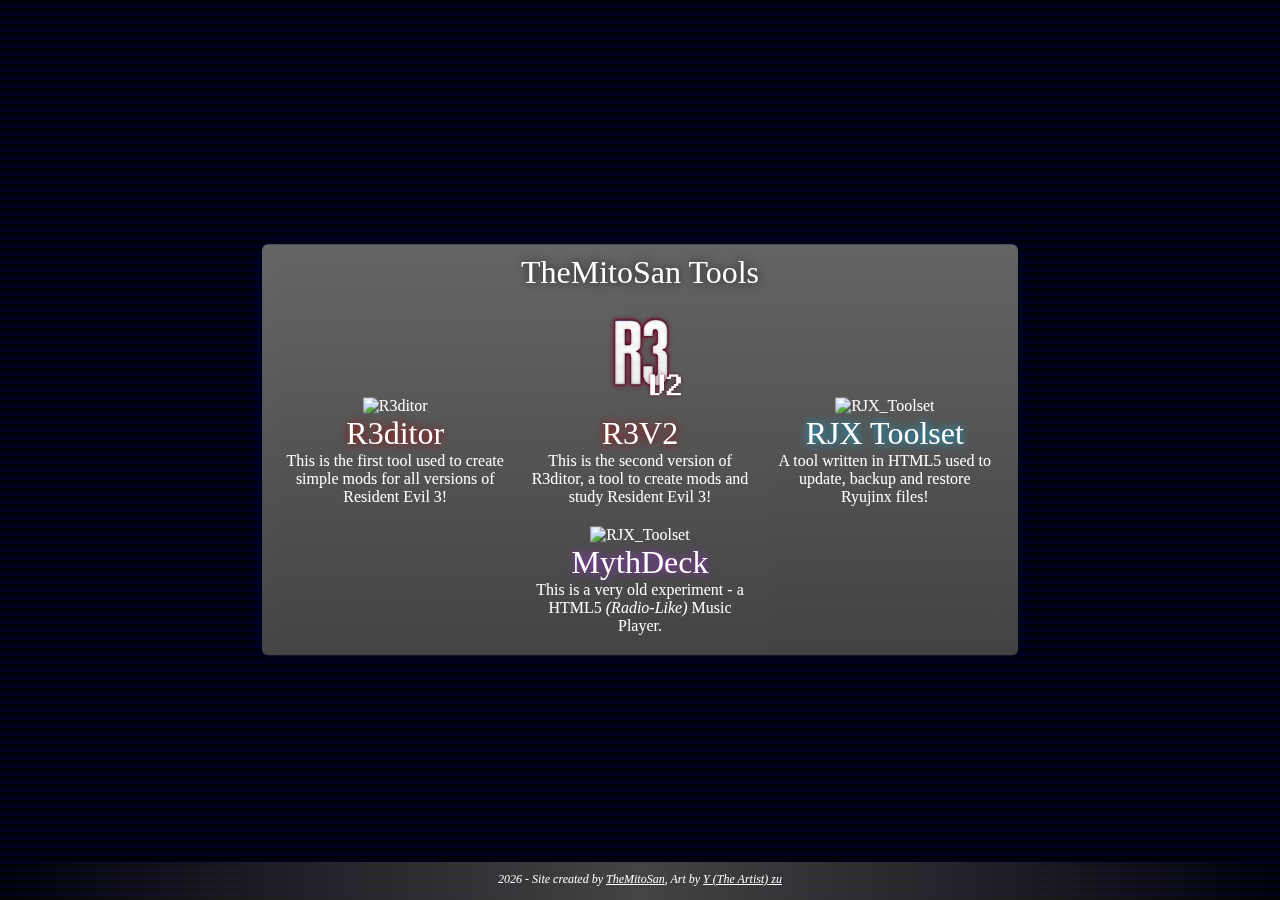
==== index.html @ cae1da08 "Initial commit" ====
<!-- Hällò -->
<!DOCTYPE html>
<html>
	<head>
		<meta charset="utf-8">
		<title>TMS Tools</title>
		<link rel="icon" type="image/png" href="assets\img\icon.png"/>
		<link rel="icon" type="image/ico" href="assets\img\icon.ico"/>
		<!-- Meta Tags -->
		<meta name="author" content="TheMitoSan">
		<meta name="google" content="notranslate">
		<meta name="twitter:card" content="summary"/>
		<meta name="robots" content="noindex, nofollow">
		<meta name="twitter:site" content="@TheMitoSan">
		<meta property="og:image" content="img/icon.png">
		<meta property="og:site_name" content="TMS Tools">
		<meta name="twitter:creator" content="@TheMitoSan">
		<meta property="og:image:type" content="image/png">
		<meta property="og:title" content="TheMitoSan Tools">
		<meta property="og:url" content="https://themitosan.github.io/"/>
		<meta name="description" content="Hello my sweeties! I'm TheMitoSan and this is where you can find my real work <3">
		<meta property="og:description" content="Hello my sweeties! I'm TheMitoSan and this is where you can find my real work <3"/>
		<meta name="keywords" content="Resident Evil 3, R3V2, R3, R3ditor V2, R3ditor, Classic, RE3, Resident Evil, Modding, Mod, Tool, RDT, SCD, MSG, RID, JavaScript, JS, PC, TMS, TheMitoSan, RJX, Toolset, MythDeck, GitHub">
		<!-- Modules -->
		<link rel="stylesheet" type="text/css" href="assets\css\style.css">
		<script type="text/javascript" src="assets\js\external\jquery-3.4.1.min.js"></script>
		<script type="text/javascript" src="assets\js\main.js"></script>
	</head>
	<body>
		<div id="HTML_CANVAS" class="HTML_CANVAS">
			<div id="MENU_CENTER" class="CENTER_DIV none">
				<div class="DIV_TOOLS_BG" id="DIV_TOOLS_BG"></div>
				<div class="LBL_MAJOR_TITLE">TheMitoSan Tools</div>
				<a href="https://github.com/themitosan/R3ditor" target="_blank">
					<div class="DIV_TOOL">
						<img src="https://raw.githubusercontent.com/themitosan/R3ditor/master/App/Img/logo.png" class="IMG_TOOL" draggable="false" alt="R3ditor">
						<div class="LBL_TITLE LBL_CENTER LBL_COLOR_0">R3ditor</div>
						This is the first tool used to create simple mods for all versions of Resident Evil 3!
					</div>
				</a>
				<a onclick="TMS_SHOW_R3V2();">
					<div class="DIV_TOOL">
						<img src="assets/img/R3V2.png" class="IMG_TOOL" draggable="false" alt="R3ditor_V2">
						<div class="LBL_TITLE LBL_CENTER LBL_COLOR_0">R3V2</div>
						This is the second version of R3ditor, a tool to create mods and study Resident Evil 3!
					</div>
				</a>
				<a href="https://github.com/themitosan/RJX_Toolset" target="_blank">
					<div class="DIV_TOOL">
						<img src="https://raw.githubusercontent.com/themitosan/RJX_Toolset/master/App/img/logo.png" class="IMG_TOOL" draggable="false" alt="RJX_Toolset">
						<div class="LBL_TITLE LBL_CENTER LBL_COLOR_1">RJX Toolset</div>
						A tool written in HTML5 used to update, backup and restore Ryujinx files!
					</div>
				</a>
				<a href="https://github.com/themitosan/MythDeck" target="_blank">
					<div class="DIV_TOOL">
						<img src="https://raw.githubusercontent.com/themitosan/MythDeck/master/App/img/logo.png" class="IMG_TOOL" draggable="false" alt="RJX_Toolset">
						<div class="LBL_TITLE LBL_CENTER LBL_COLOR_2">MythDeck</div>
						This is a very old experiment - a HTML5 <i>(Radio-Like)</i> Music Player.
					</div>
				</a>
			</div>
			<div id="MENU_R3V2" class="CENTER_DIV none">
				<img src="assets/img/R3V2.png" class="IMG_TOOL" draggable="false" alt="R3V2"><br>
				<font class="LBL_MAJOR_TITLE">R3ditor V2 (Aka. R3V2)</font><br>
				This is a <u>early-alpha</u> remake of R3ditor OG - A HTML5 / JS / NW experiment created to edit Resident Evil 3 OG!<br>
				For now you can decompile the game, open maps, edit SCD scripts, messages and cameras.<br><br>
				Some features (Like RE3SET and SAV Editor) are <u>still</u> missing, but they will be implemented later.<br>
				You can test the tool online - but to use all features, it's recommended you download the local version!<br><br>
				<input type="button" id="BTN_WEB" class="BUTTON_BASE" value="Try web version [ALPHA]" title="Click here to test alpha version on your browser" onclick="TMS_RUN_R3V2();">
				<input type="button" id="BTN_WEB" class="BUTTON_BASE" value="View Source on GitHub" title="Click here to open R3V2 GitHub page!" onclick="TMS_RUN_R3V2_GITHUB();"><br>
				Version: 
				<select class="R3V2_DOWN_VERSION" id="R3V2_DOWN_VERSION">
					<option value="0">Windows x64 - Normal [MediaFire]</option>
					<option value="1">Windows x64 - Debug [MediaFire]</option>
					<option value="2">Windows x86 - Normal [MediaFire]</option>
					<option value="3">Windows x86 - Debug [MediaFire]</option>
				</select> 
				<input type="button" id="BTN_DOWN" class="BUTTON_BASE BTN_DOWN" value="Download" title="Click here to continue" onclick="TMS_DOWNLOAD_R3V2();">
			</div>
			<div class="DIV_DISCORD_R3V2" id="DIV_DISCORD_R3V2">
				<iframe src="https://discord.com/widget?id=686340740904648714&theme=dark" width="350" height="500" allowtransparency="true" frameborder="0" sandbox="allow-popups allow-popups-to-escape-sandbox allow-same-origin allow-scripts"></iframe>
			</div>
			<div id="MENU_BOTTOM" class="MENU_BOTTOM none">
				<font id="LBL_YEAR">2022</font> - Site created by <a href="https://twitter.com/themitosan" title="Don't be afraid, sweetie ;)" class="aboutLink" target="_blank">TheMitoSan</a>, Art by <a class="aboutLink" href="https://twitter.com/artist_zu" title="An follow will not hurt :D" target="_blank">Y (The Artist) zu</a>
			</div>
		</div>
	</body>
</html>
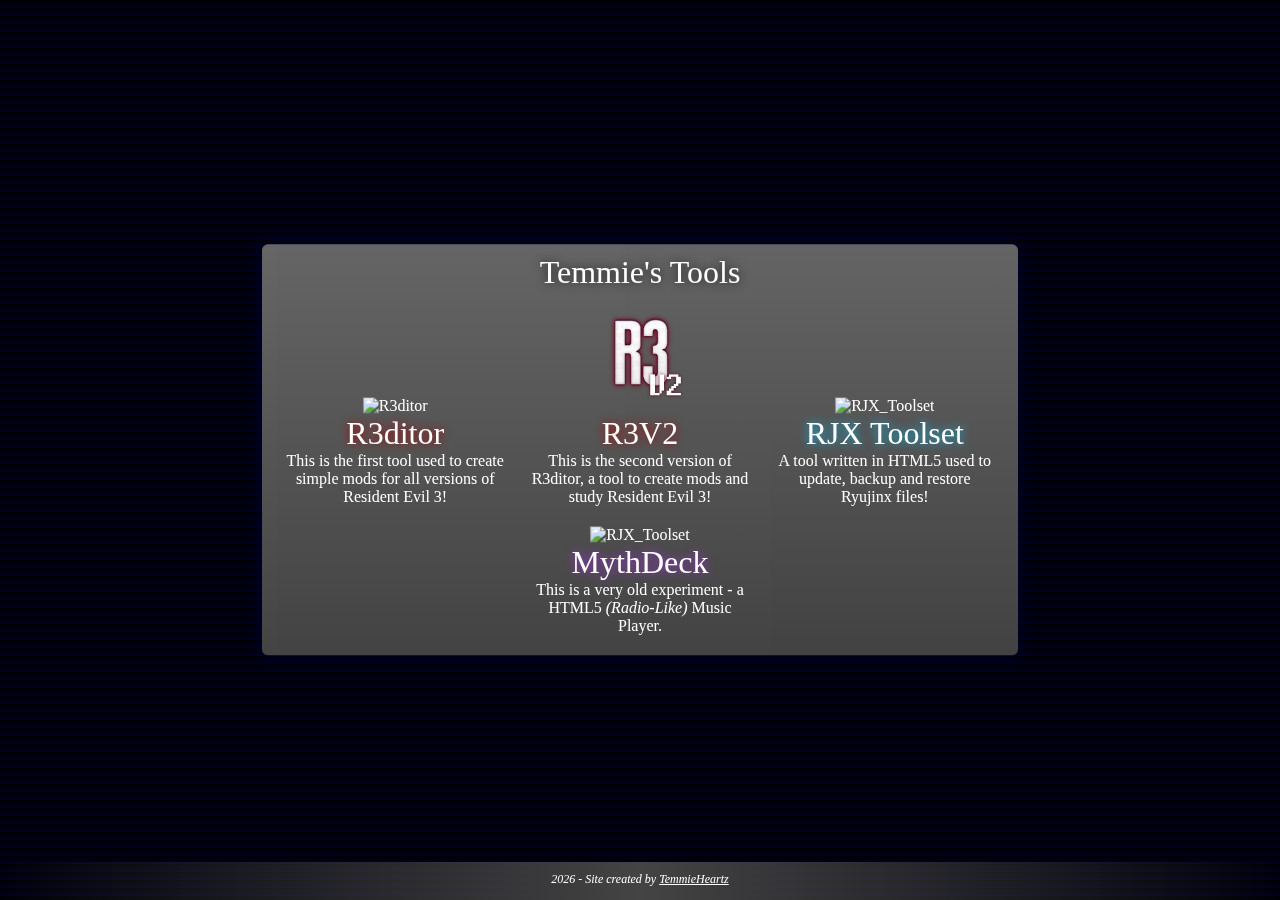
==== commit 48e7e153: "Update" ====
--- a/index.html
+++ b/index.html
@@ -30,7 +30,7 @@
 		<div id="HTML_CANVAS" class="HTML_CANVAS">
 			<div id="MENU_CENTER" class="CENTER_DIV none">
 				<div class="DIV_TOOLS_BG" id="DIV_TOOLS_BG"></div>
-				<div class="LBL_MAJOR_TITLE">TheMitoSan Tools</div>
+				<div class="LBL_MAJOR_TITLE">Temmie's Tools</div>
 				<a href="https://github.com/themitosan/R3ditor" target="_blank">
 					<div class="DIV_TOOL">
 						<img src="https://raw.githubusercontent.com/themitosan/R3ditor/master/App/Img/logo.png" class="IMG_TOOL" draggable="false" alt="R3ditor">
@@ -82,7 +82,7 @@
 				<iframe src="https://discord.com/widget?id=686340740904648714&theme=dark" width="350" height="500" allowtransparency="true" frameborder="0" sandbox="allow-popups allow-popups-to-escape-sandbox allow-same-origin allow-scripts"></iframe>
 			</div>
 			<div id="MENU_BOTTOM" class="MENU_BOTTOM none">
-				<font id="LBL_YEAR">2022</font> - Site created by <a href="https://twitter.com/themitosan" title="Don't be afraid, sweetie ;)" class="aboutLink" target="_blank">TheMitoSan</a>, Art by <a class="aboutLink" href="https://twitter.com/artist_zu" title="An follow will not hurt :D" target="_blank">Y (The Artist) zu</a>
+				<font id="LBL_YEAR">2023</font> - Site created by <a href="https://twitter.com/temmieheartz" title="Don't be afraid, sweetie ;)" class="aboutLink" target="_blank">TemmieHeartz</a>
 			</div>
 		</div>
 	</body>
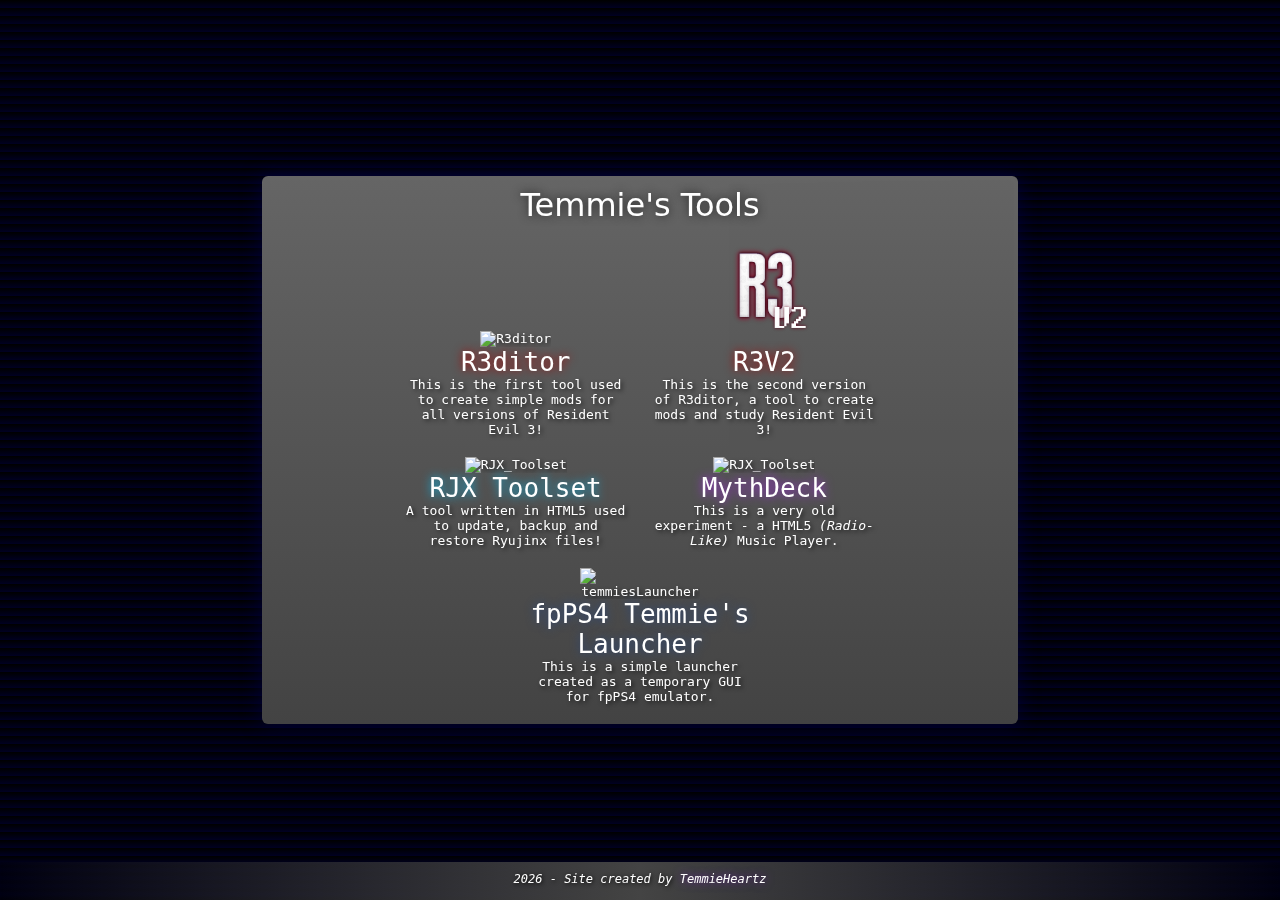
==== commit f6059689: "Add temmie\'s launcher" ====
--- a/index.html
+++ b/index.html
@@ -3,24 +3,25 @@
 <html>
 	<head>
 		<meta charset="utf-8">
-		<title>TMS Tools</title>
+		<title>TemmieHeartz Tools</title>
 		<link rel="icon" type="image/png" href="assets\img\icon.png"/>
 		<link rel="icon" type="image/ico" href="assets\img\icon.ico"/>
+
 		<!-- Meta Tags -->
-		<meta name="author" content="TheMitoSan">
 		<meta name="google" content="notranslate">
+		<meta name="author" content="TemmieHeartz">
 		<meta name="twitter:card" content="summary"/>
 		<meta name="robots" content="noindex, nofollow">
-		<meta name="twitter:site" content="@TheMitoSan">
 		<meta property="og:image" content="img/icon.png">
+		<meta name="twitter:site" content="@temmieheartz">
 		<meta property="og:site_name" content="TMS Tools">
-		<meta name="twitter:creator" content="@TheMitoSan">
 		<meta property="og:image:type" content="image/png">
-		<meta property="og:title" content="TheMitoSan Tools">
-		<meta property="og:url" content="https://themitosan.github.io/"/>
-		<meta name="description" content="Hello my sweeties! I'm TheMitoSan and this is where you can find my real work <3">
-		<meta property="og:description" content="Hello my sweeties! I'm TheMitoSan and this is where you can find my real work <3"/>
-		<meta name="keywords" content="Resident Evil 3, R3V2, R3, R3ditor V2, R3ditor, Classic, RE3, Resident Evil, Modding, Mod, Tool, RDT, SCD, MSG, RID, JavaScript, JS, PC, TMS, TheMitoSan, RJX, Toolset, MythDeck, GitHub">
+		<meta name="twitter:creator" content="@temmieheartz">
+		<meta property="og:title" content="TemmieHeartz Tools">
+		<meta property="og:url" content="https://temmieheartz.github.io/"/>
+		<meta name="description" content="Hello my sweeties! I'm TemmieHeartz and this is where you can find my real work <3">
+		<meta property="og:description" content="Hello my sweeties! I'm TemmieHeartz and this is where you can find my real work <3"/>
+		<meta name="keywords" content="Resident Evil 3, R3V2, R3, R3ditor V2, R3ditor, Classic, RE3, Resident Evil, Modding, Mod, Tool, RDT, SCD, MSG, RID, JavaScript, JS, PC, TMS, TheMitoSan, RJX, Toolset, MythDeck, fpPS4, Launcher, GitHub">
 		<!-- Modules -->
 		<link rel="stylesheet" type="text/css" href="assets\css\style.css">
 		<script type="text/javascript" src="assets\js\external\jquery-3.4.1.min.js"></script>
@@ -28,12 +29,15 @@
 	</head>
 	<body>
 		<div id="HTML_CANVAS" class="HTML_CANVAS">
+
 			<div id="MENU_CENTER" class="CENTER_DIV none">
+
 				<div class="DIV_TOOLS_BG" id="DIV_TOOLS_BG"></div>
 				<div class="LBL_MAJOR_TITLE">Temmie's Tools</div>
-				<a href="https://github.com/themitosan/R3ditor" target="_blank">
+
+				<a href="https://github.com/temmieheartz/R3ditor" target="_blank">
 					<div class="DIV_TOOL">
-						<img src="https://raw.githubusercontent.com/themitosan/R3ditor/master/App/Img/logo.png" class="IMG_TOOL" draggable="false" alt="R3ditor">
+						<img src="https://raw.githubusercontent.com/temmieheartz/R3ditor/master/App/Img/logo.png" preload="true" class="IMG_TOOL" draggable="false" alt="R3ditor">
 						<div class="LBL_TITLE LBL_CENTER LBL_COLOR_0">R3ditor</div>
 						This is the first tool used to create simple mods for all versions of Resident Evil 3!
 					</div>
@@ -45,22 +49,31 @@
 						This is the second version of R3ditor, a tool to create mods and study Resident Evil 3!
 					</div>
 				</a>
-				<a href="https://github.com/themitosan/RJX_Toolset" target="_blank">
+				<a href="https://github.com/temmieheartz/RJX_Toolset" target="_blank">
 					<div class="DIV_TOOL">
-						<img src="https://raw.githubusercontent.com/themitosan/RJX_Toolset/master/App/img/logo.png" class="IMG_TOOL" draggable="false" alt="RJX_Toolset">
+						<img src="https://raw.githubusercontent.com/temmieheartz/RJX_Toolset/master/App/img/logo.png" preload="true" class="IMG_TOOL" draggable="false" alt="RJX_Toolset">
 						<div class="LBL_TITLE LBL_CENTER LBL_COLOR_1">RJX Toolset</div>
 						A tool written in HTML5 used to update, backup and restore Ryujinx files!
 					</div>
 				</a>
-				<a href="https://github.com/themitosan/MythDeck" target="_blank">
+				<a href="https://github.com/temmieheartz/MythDeck" target="_blank">
 					<div class="DIV_TOOL">
-						<img src="https://raw.githubusercontent.com/themitosan/MythDeck/master/App/img/logo.png" class="IMG_TOOL" draggable="false" alt="RJX_Toolset">
+						<img src="https://raw.githubusercontent.com/temmieheartz/MythDeck/master/App/img/logo.png" preload="true" class="IMG_TOOL" draggable="false" alt="RJX_Toolset">
 						<div class="LBL_TITLE LBL_CENTER LBL_COLOR_2">MythDeck</div>
 						This is a very old experiment - a HTML5 <i>(Radio-Like)</i> Music Player.
 					</div>
 				</a>
+				<a href="https://github.com/temmieheartz/fpPS4-Temmie-s-Launcher" target="_blank">
+					<div class="DIV_TOOL">
+						<img src="https://raw.githubusercontent.com/temmieheartz/fpPS4-Temmie-s-Launcher/main/App/img/logo.png" preload="true" class="IMG_TOOL" draggable="false" alt="temmiesLauncher">
+						<div class="LBL_TITLE LBL_CENTER LBL_COLOR_3">fpPS4 Temmie's Launcher</div>
+						This is a simple launcher created as a temporary GUI for fpPS4 emulator.
+					</div>
+				</a>
 			</div>
+
 			<div id="MENU_R3V2" class="CENTER_DIV none">
+
 				<img src="assets/img/R3V2.png" class="IMG_TOOL" draggable="false" alt="R3V2"><br>
 				<font class="LBL_MAJOR_TITLE">R3ditor V2 (Aka. R3V2)</font><br>
 				This is a <u>early-alpha</u> remake of R3ditor OG - A HTML5 / JS / NW experiment created to edit Resident Evil 3 OG!<br>
@@ -68,7 +81,8 @@
 				Some features (Like RE3SET and SAV Editor) are <u>still</u> missing, but they will be implemented later.<br>
 				You can test the tool online - but to use all features, it's recommended you download the local version!<br><br>
 				<input type="button" id="BTN_WEB" class="BUTTON_BASE" value="Try web version [ALPHA]" title="Click here to test alpha version on your browser" onclick="TMS_RUN_R3V2();">
-				<input type="button" id="BTN_WEB" class="BUTTON_BASE" value="View Source on GitHub" title="Click here to open R3V2 GitHub page!" onclick="TMS_RUN_R3V2_GITHUB();"><br>
+				<input type="button" id="BTN_WEB" class="BUTTON_BASE" value="View Source on GitHub" title="Click here to open R3V2 GitHub page!" onclick="TMS_RUN_R3V2_GITHUB();">
+				<input type="button" id="BTN_WEB" class="BUTTON_BASE" value="Go back" title="Click here to go back" onclick="location.reload(!0);"><br>
 				Version: 
 				<select class="R3V2_DOWN_VERSION" id="R3V2_DOWN_VERSION">
 					<option value="0">Windows x64 - Normal [MediaFire]</option>
@@ -77,13 +91,18 @@
 					<option value="3">Windows x86 - Debug [MediaFire]</option>
 				</select> 
 				<input type="button" id="BTN_DOWN" class="BUTTON_BASE BTN_DOWN" value="Download" title="Click here to continue" onclick="TMS_DOWNLOAD_R3V2();">
+				
 			</div>
+
 			<div class="DIV_DISCORD_R3V2" id="DIV_DISCORD_R3V2">
 				<iframe src="https://discord.com/widget?id=686340740904648714&theme=dark" width="350" height="500" allowtransparency="true" frameborder="0" sandbox="allow-popups allow-popups-to-escape-sandbox allow-same-origin allow-scripts"></iframe>
 			</div>
+
 			<div id="MENU_BOTTOM" class="MENU_BOTTOM none">
 				<font id="LBL_YEAR">2023</font> - Site created by <a href="https://twitter.com/temmieheartz" title="Don't be afraid, sweetie ;)" class="aboutLink" target="_blank">TemmieHeartz</a>
 			</div>
+
 		</div>
+
 	</body>
 </html>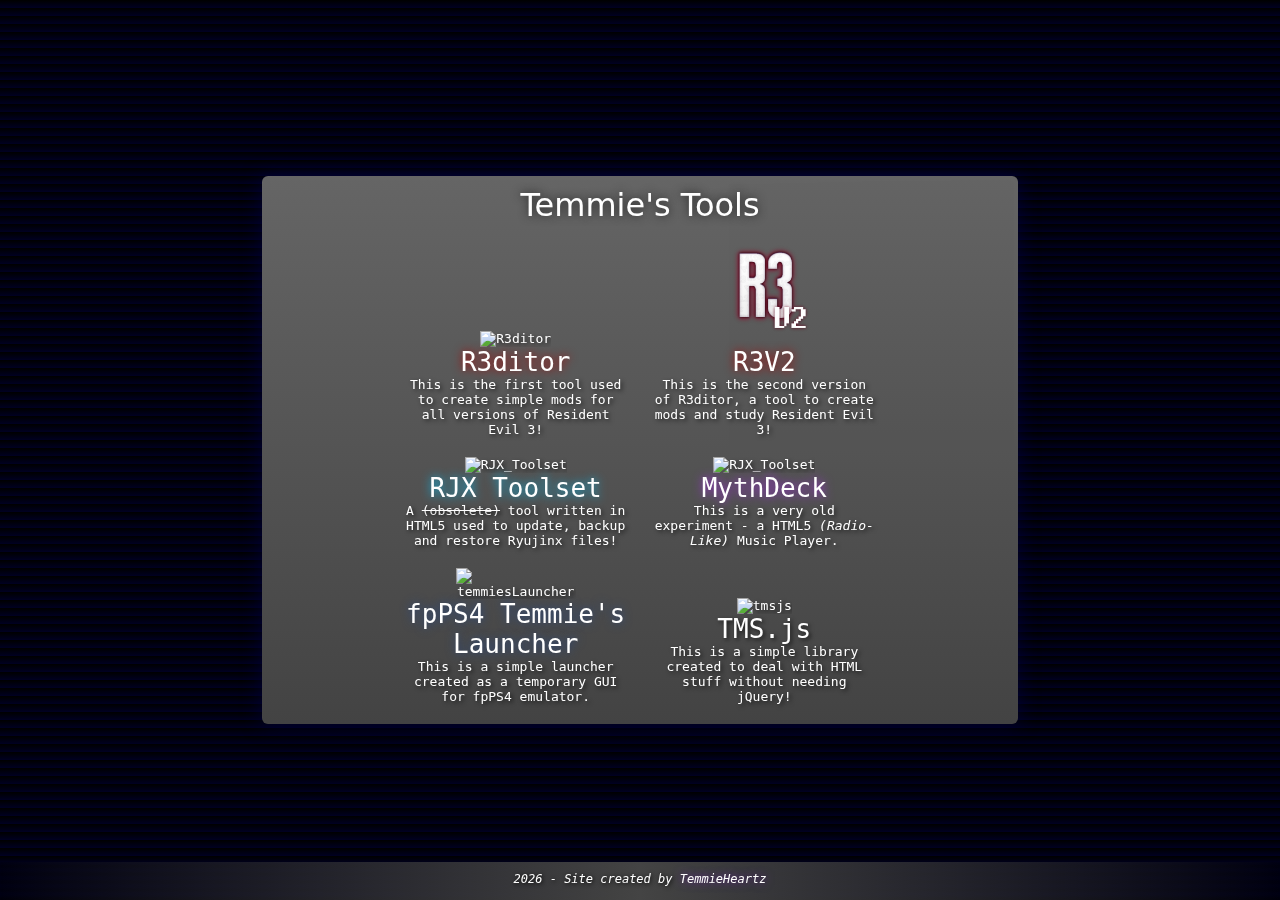
==== commit 73fcc364: "Include TMS.js" ====
--- a/index.html
+++ b/index.html
@@ -21,7 +21,7 @@
 		<meta property="og:url" content="https://temmieheartz.github.io/"/>
 		<meta name="description" content="Hello my sweeties! I'm TemmieHeartz and this is where you can find my real work <3">
 		<meta property="og:description" content="Hello my sweeties! I'm TemmieHeartz and this is where you can find my real work <3"/>
-		<meta name="keywords" content="Resident Evil 3, R3V2, R3, R3ditor V2, R3ditor, Classic, RE3, Resident Evil, Modding, Mod, Tool, RDT, SCD, MSG, RID, JavaScript, JS, PC, TMS, TheMitoSan, RJX, Toolset, MythDeck, fpPS4, Launcher, GitHub">
+		<meta name="keywords" content="Resident Evil 3, R3V2, R3, R3ditor V2, R3ditor, Classic, RE3, Resident Evil, Modding, Mod, Tool, RDT, SCD, MSG, RID, JavaScript, JS, PC, TMS, RJX, Toolset, MythDeck, fpPS4, Launcher, GitHub, TMS.js">
 		<!-- Modules -->
 		<link rel="stylesheet" type="text/css" href="assets\css\style.css">
 		<script type="text/javascript" src="assets\js\external\jquery-3.4.1.min.js"></script>
@@ -53,7 +53,7 @@
 					<div class="DIV_TOOL">
 						<img src="https://raw.githubusercontent.com/temmieheartz/RJX_Toolset/master/App/img/logo.png" preload="true" class="IMG_TOOL" draggable="false" alt="RJX_Toolset">
 						<div class="LBL_TITLE LBL_CENTER LBL_COLOR_1">RJX Toolset</div>
-						A tool written in HTML5 used to update, backup and restore Ryujinx files!
+						A <s>(obsolete)</s> tool written in HTML5 used to update, backup and restore Ryujinx files!
 					</div>
 				</a>
 				<a href="https://github.com/temmieheartz/MythDeck" target="_blank">
@@ -68,6 +68,13 @@
 						<img src="https://raw.githubusercontent.com/temmieheartz/fpPS4-Temmie-s-Launcher/main/App/img/logo.png" preload="true" class="IMG_TOOL" draggable="false" alt="temmiesLauncher">
 						<div class="LBL_TITLE LBL_CENTER LBL_COLOR_3">fpPS4 Temmie's Launcher</div>
 						This is a simple launcher created as a temporary GUI for fpPS4 emulator.
+					</div>
+				</a>
+				<a href="https://github.com/temmieheartz/TMS.js" target="_blank">
+					<div class="DIV_TOOL">
+						<img src="https://raw.githubusercontent.com/temmieheartz/TMS.js/main/tmsjs.png" preload="true" class="IMG_TOOL" draggable="false" alt="tmsjs">
+						<div class="LBL_TITLE LBL_CENTER">TMS.js</div>
+						This is a simple library created to deal with HTML stuff without needing jQuery!
 					</div>
 				</a>
 			</div>
